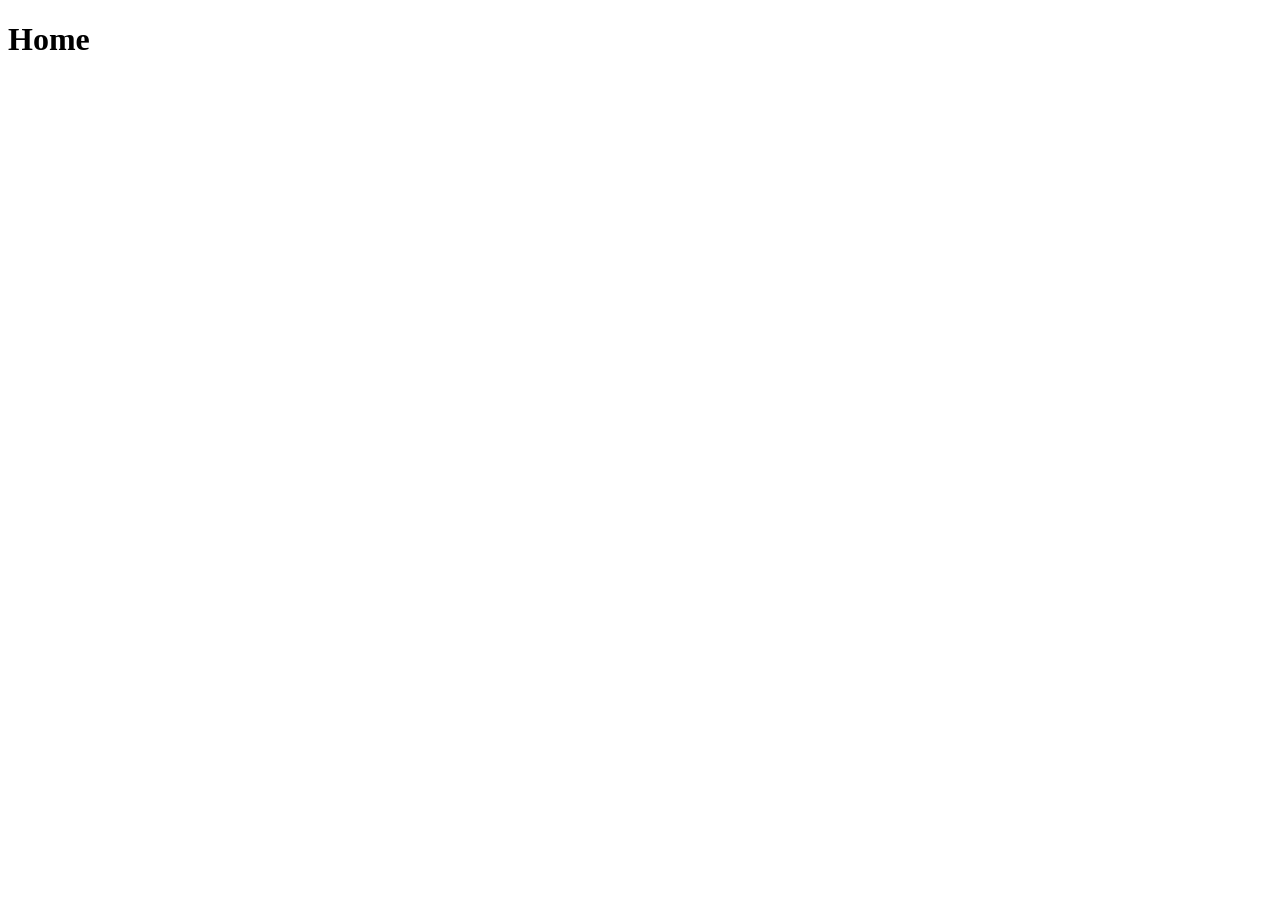
==== index.html @ a71ed428 "test file" ====
<!DOCTYPE html>
<html lang="en">
<head>
    <meta charset="UTF-8">
    <meta name="viewport" content="width=device-width, initial-scale=1.0">
    <title>Document</title>
</head>
<body>
    <header>

    </header>

    <main>
        <h1>Home</h1>
    </main>


</body>
</html>
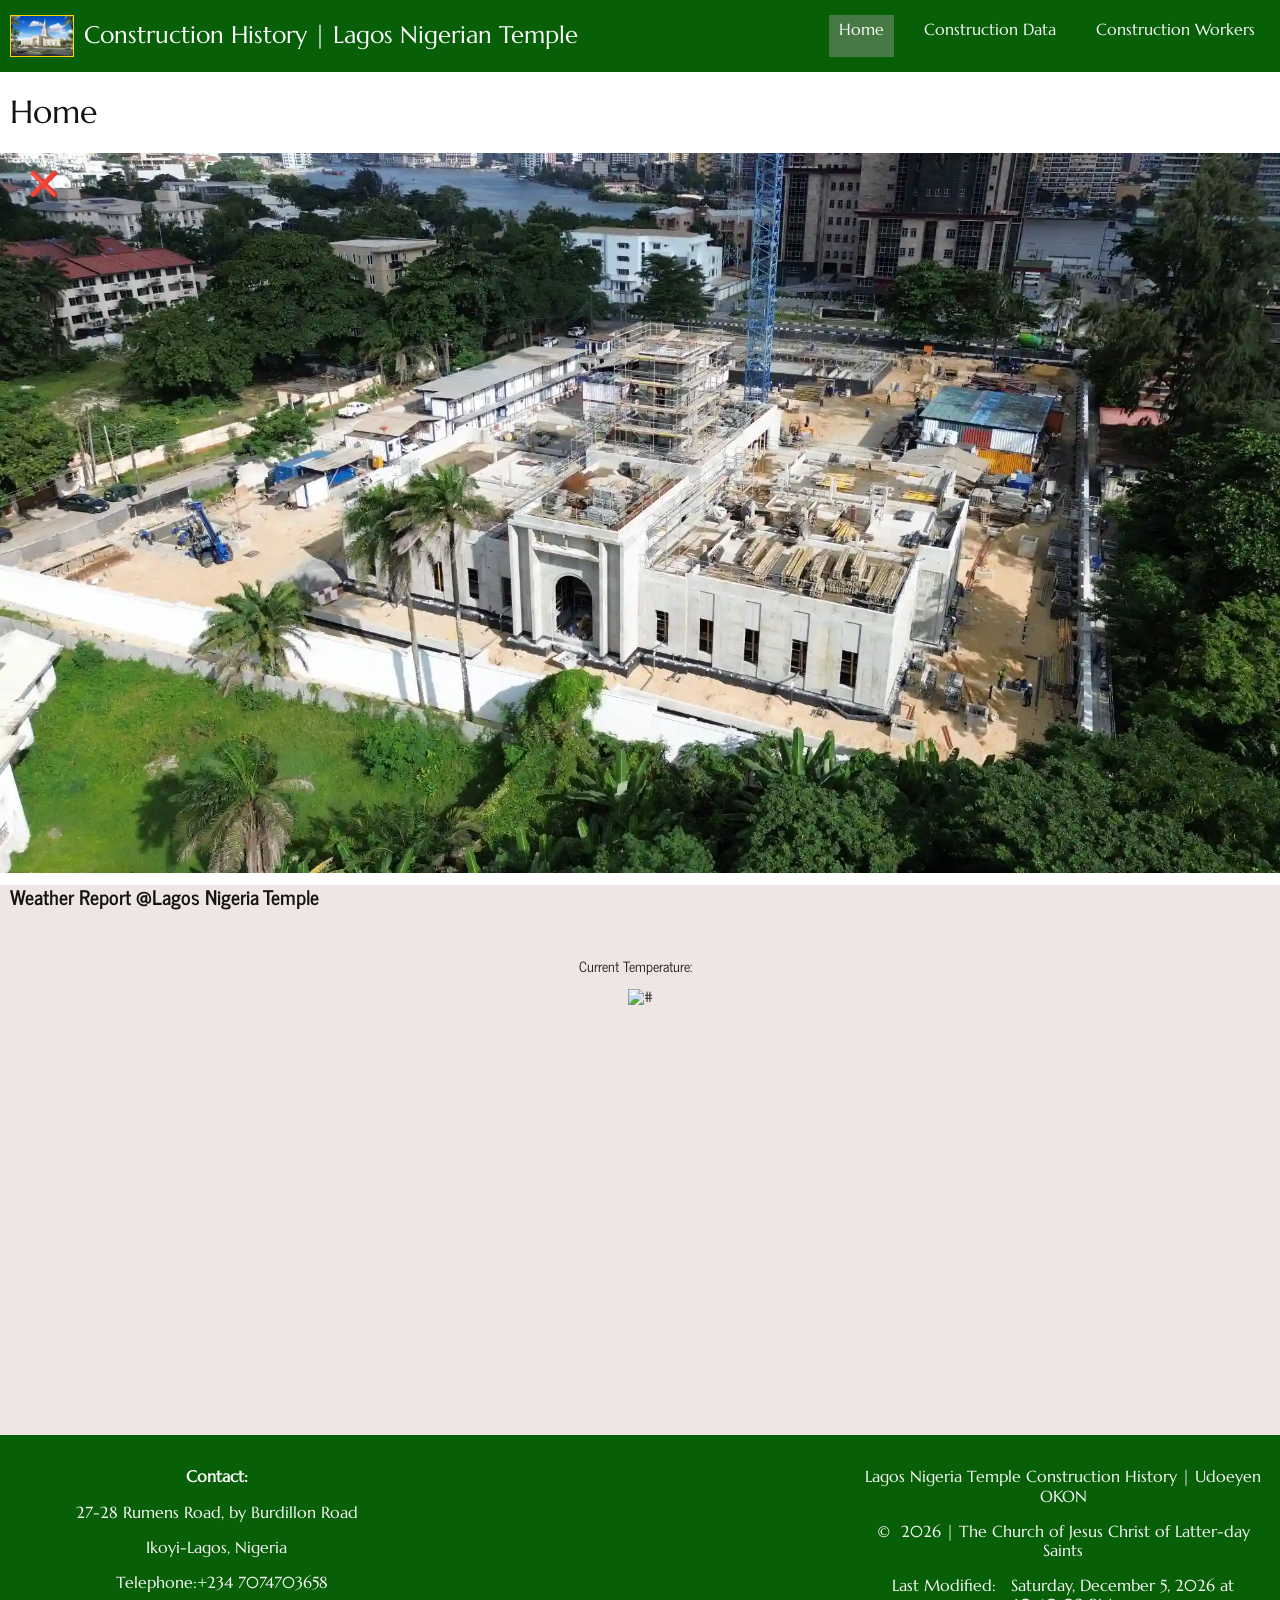
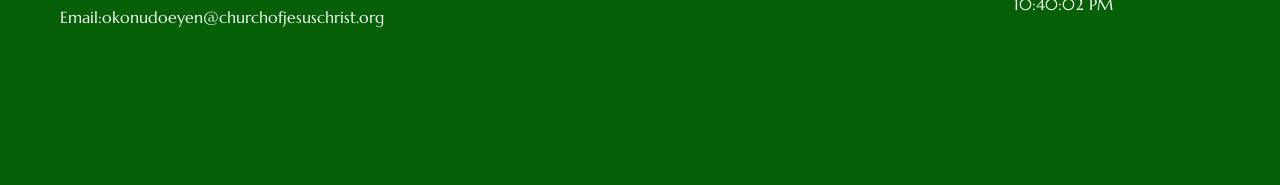
==== commit 68e68044: "construction history updates" ====
--- a/index.html
+++ b/index.html
@@ -1,19 +1,138 @@
 <!DOCTYPE html>
 <html lang="en">
+
 <head>
     <meta charset="UTF-8">
     <meta name="viewport" content="width=device-width, initial-scale=1.0">
-    <title>Document</title>
+    <title> Lagos Nigeria Temple Construction History</title>
+    <meta name="description"
+        content="This page introduces the the history documented in the Lagos Nigeria Temple Construction Project">
+    <meta name="author" content="Udoeyen Aniefiok OKON">
+    <meta property="og:title" content="Lagos Nigeria Temple Construction Historical Report ">
+    <meta property="og:description"
+        content=">Learn the History about the construction of the Lagos Nigeria Temple including brothers and sisters who labored to build the Temple.">
+    <meta property="og:url" content="https://udoeyenokon.github.io/LNT-ProjectHistory/index.html">
+    <meta property="og:image"
+        content="https://udoeyenokon.github.io/LNT-ProjectHistory/images/lagostemple-og-images.webp">
+    <link rel="icon" href="images/lagos-temple-favicon.ico">
+    <link rel="preconnect" href="https://fonts.googleapis.com">
+    <link rel="preconnect" href="https://fonts.gstatic.com" crossorigin>
+    <link href="https://fonts.googleapis.com/css2?family=Marcellus&family=News+Cycle:wght@400;700&display=swap"
+        rel="stylesheet">
+    <link rel="stylesheet" href="styles/normalize.css">
+    <link rel="stylesheet" href="styles/lagostemple.css">
+    <link rel="stylesheet" href="styles/lagostemple-large.css">
+    <script src="scripts/lagostemple.js" type="module"></script>
+    <script src="scripts/lagostempleweather.js" type="module"></script>
+
+
+
+
+
 </head>
+
 <body>
-    <header>
+
+    <header class="header">
+        <div class="logo-hamburger">
+            <div class="header-logo">
+                <img src="images/lagostemple-exterior-rendering.webp" width="1" height="1" alt="logo">
+                <span>Construction History | Lagos Nigerian Temple</span>
+            </div>
+
+            <button id="ham-button" class="hamburger" aria-label="Close-Open"></button>
+        </div>
+
+        <nav id="nav-bar" class="navigation">
+            <ul>
+                <li class="active"><a href="index.html">Home</a></li>
+                <li><a href="#">Construction Data</a></li>
+                <li><a href="#">Construction Workers</a></li>
+
+            </ul>
+        </nav>
 
     </header>
 
+
+
     <main>
         <h1>Home</h1>
+
+
+
+        <div class="hero">
+            <img src="images/lagostemple-hero.webp" alt="Lagos Temple Site">
+
+
+
+            <div class="highlight">
+                <div id="visitor-info" class="overlay">
+                    <div class="message">
+                        <p id="visit-message"></p>
+                        <button id="close-btn">❌</button>
+                    </div>
+                </div>
+                <!-- <p>We design, build, <br>consult, and manage your <br>construction projects</p> -->
+            </div>
+        </div>
+
+
+
+
+        <div class="weather-report">
+            <h2>Weather Report @Lagos Nigeria Temple</h2>
+            <div id="current">
+                <p>Current Temperature: <span id="current-temp"></span></p>
+                <figure>
+                    <img id="weather-icon" src="#" alt="#">
+                    <figcaption></figcaption>
+                </figure>
+            </div>
+
+            <div id="forecast"></div>
+        </div>
+
+
     </main>
 
 
+
+    <footer>
+        <div class="footer">
+            <div>
+                <p><strong>Contact:</strong></p>
+                <p>27-28 Rumens Road, by Burdillon Road </p>
+                <p>Ikoyi-Lagos, Nigeria</p>
+                <p><span>Telephone:</span>+234 7074703658</p>
+                <p><span>Email:</span>okonudoeyen@churchofjesuschrist.org</p>
+            </div>
+
+            <div class="social-media">
+                <iframe
+                    src="https://www.google.com/maps/embed?pb=!1m18!1m12!1m3!1d1040.8824438515182!2d3.431904527974102!3d6.444645570788465!
+                    2m3!1f0!2f0!3f0!3m2!1i1024!2i768!4f13.1!3m3!1m2!1s0x103bf5b02c9883d1%3A0x286d4fac0a6a2ddf!2sLagos%20Nigeria%20Temple!5e1!3m2!1sen!2sng!
+                    4v1788525284612!5m2!1sen!2sng"
+                    width="300" height="150" style="border:0;" allowfullscreen="" loading="lazy"
+                    referrerpolicy="strict-origin-when-cross-origin"></iframe>
+                <!-- <a href="https://web.facebook.com/login/" target="_blank" aria-label="facebook"><img
+                        src="images/facebook.svg" alt="facebook" width="16" height="16" loading="lazy"></a>
+                <a href="https://x.com/twitt_login?lang=en" target="_blank" aria-label="twitter"><img
+                        src="images/twitter-x.svg" alt="Twitter twitter-x" width="16" height="16" loading="lazy"></a>
+                <a href="https://www.linkedin.com/in/udoeyen-okon-a13135124/" target="_blank" aria-label="linkedin"><img
+                        src="images/linkedin.svg" alt="linkedin" width="16" height="16" loading="lazy"></a>
+                <a href="https://github.com/UdoeyenOkon" target="_blank" aria-label="github"><img
+                        src="images/github.svg" alt="Github" width="16" height="16" loading="lazy"></a> -->
+            </div>
+
+            <div>
+                <p>Lagos Nigeria Temple Construction History | Udoeyen OKON </p>
+                <p>©<span id="CurrentYear"></span> | The Church of Jesus Christ of Latter-day Saints</p>
+                <p class="modified">Last Modified: <span id="LastModified"></span></p>
+            </div>
+        </div>
+
+    </footer>
 </body>
+
 </html>
--- a/styles/lagostemple.css
+++ b/styles/lagostemple.css
@@ -0,0 +1,512 @@
+:root {
+    --header-footer-background: #075f07;
+    /* --main-page-background: #D9D4D5; */
+    --text-on-header-footer: #f9f9f9;
+    --text-on-main-page: #161313;
+    --button: #161313;
+    --text-on-button: #efefef;
+}
+
+* {
+    /* margin: 0 auto; */
+    box-sizing: border-box;
+}
+
+body {
+    font-family: "News Cycle", sans-serif;
+    font-weight: 400;
+    font-style: normal;
+    margin: 0;
+}
+
+h1,
+header,
+footer {
+    font-family: "Marcellus", serif;
+    font-weight: 400;
+    font-style: normal;
+    /* font-family: "Marcellus", Georgia, "Times New Roman", serif; */
+    line-height: 1.2;
+}
+
+
+.logo-hamburger {
+    display: flex;
+    align-items: center;
+    padding: 5px 0 5px 0;
+    background-color: var(--header-footer-background);
+    color: var(--text-on-header-footer);
+    justify-content: flex-start;
+}
+
+.header-logo {
+    display: flex;
+    align-items: center;
+    margin: 10px 0 10px 10px;
+}
+
+.header-logo img {
+    width: 64px;
+    height: auto;
+    box-sizing: border-box;
+    border: 1px solid gold;
+    display: block;
+}
+
+header span {
+    font-size: 1.0rem;
+
+}
+
+/* HAMBURGER NAVIGATION */
+.hamburger {
+    color: white;
+    cursor: pointer;
+    font-size: x-large;
+    /* padding: 5px 10px 5px 10px; */
+    border: 1px solid gold;
+    background-color: gray;
+    /* width: 44px;
+    height: 44px; */
+    border-radius: 5px;
+    margin-left: auto;
+    margin-right: 5px;
+    /* margin-left: 10px; */
+}
+
+.hamburger::before {
+    content: "\2630";
+}
+
+.hamburger.show::before {
+    content: "\00D7";
+    /* font-size: 1.5rem; */
+}
+
+.hamburger:hover {
+    background: #e2d2d2;
+}
+
+/* NAVIGATION */
+.navigation {
+    display: none;
+    background-color: rgb(51, 49, 49);
+    color: var(--text-on-button);
+}
+
+.navigation.show {
+    display: block;
+
+}
+
+.navigation ul {
+    list-style-type: none;
+    margin: 0;
+    padding: 15px;
+}
+
+.navigation a {
+    display: block;
+    padding: 5px 10px;
+    text-decoration: none;
+    color: var(--text-on-header-footer);
+    text-align: start;
+}
+
+.active {
+    background-color: #5a5858;
+    /* border-left: 3px solid #7f1010 ; */
+}
+
+.navigation a:hover {
+    text-decoration: overline;
+}
+
+
+/* FOOTER */
+footer {
+    padding: .5rem 5px;
+    text-align: center;
+    background-color: var(--header-footer-background);
+    color: var(--text-on-header-footer);
+    min-height: 550px;
+}
+
+.footer div {
+    padding: .5rem;
+}
+
+.social-media {
+    display: flex;
+    justify-content: center;
+    column-gap: 5px;
+    margin: 5px;
+}
+
+.social-media a {
+    display: flex;
+    border: solid 1px #dfd7d7;
+    width: 44px;
+    height: 44px;
+    align-items: center;
+    justify-content: center;
+    border-radius: 5px;
+    background-color: var(--text-on-button);
+    margin: 10px;
+}
+
+.social-media img {
+    display: block;
+    width: 14px;
+    height: auto;
+    aspect-ratio: 1/1;
+}
+
+.social-media a:hover {
+    background-color: #dbc1bb;
+}
+
+footer a {
+    display: block;
+    padding: 1rem;
+    color: var(--text-on-header-footer);
+    margin-top: 10px;
+    border: 1px solid gold;
+}
+
+
+/* Main*/
+
+h1 {
+    margin-left: 10px;
+}
+
+main {
+    background-color: var(--main-page-background);
+    color: var(--text-on-main-page);
+}
+
+
+/* ..................HOME...................... */
+.about p {
+    margin-bottom: 1em;
+    /* text-indent: 2em; */
+}
+
+.hero {
+    text-align: center;
+    position: relative;
+}
+
+.hero img {
+    max-width: 100%;
+    height: auto;
+    /* position: relative; */
+}
+
+/* 
+.overlay {
+    position: absolute;
+    top: 0;
+    left: 1%;
+    font-size: small;
+    
+} */
+
+.message {
+    display: flex;
+    gap: 10px;
+    font-size: small;
+}
+
+.message button {
+    border: none;
+    background: none;
+}
+
+
+.highlight {
+    position: absolute;
+    top: 5px;
+    left: 1%;
+    font-size: small;
+}
+
+section, .details div {
+    text-align: start;
+    margin: 5px;
+    padding: 10px;
+}
+
+h2 {
+    text-align: center;
+    margin-left: 10px;
+}
+
+.sub-tittle {
+    text-align: center;
+    font-size: x-large;
+}
+
+.button a {
+    text-align: center;
+    display: block;
+    text-decoration: none;
+    padding: 1rem;
+    color: rgb(73, 9, 9);
+    font-weight: 900;
+    font-size: xx-large;
+    background-color: var(--text-on-button);
+}
+
+.button a:hover {
+    background: #dbc1bb;
+    color: rgb(33, 31, 31);
+}
+
+/* We Offer */
+.offer ul {
+    display: flex;
+    flex-direction: row;
+    justify-content: center;
+    column-gap: 15px;
+    padding-left: 0;
+}
+
+.offer a {
+    display: block;
+    border: solid 1px #dfd7d7;
+    align-items: center;
+    justify-content: center;
+    background-color: var(--text-on-button);
+    padding: 5px;
+    text-decoration: none;
+    border-radius: 5px;
+    text-align: center;
+    height: 44px;
+    color: var(--text-on-main-page);
+}
+
+.offer li {
+    list-style-type: none;
+    flex: 1 1 100%;
+}
+
+.offer a:hover {
+    background-color: #dbc1bb;
+}
+
+#professional-service-card {
+    display: grid;
+    grid-template-columns: 1fr 1fr;
+    text-align: center;
+    gap: 10px;
+}
+
+#professional-service-card p {
+    background-color: #dbc1bb;
+    display: block;
+    border: solid 1px grey;
+    border-radius: 5px;
+    padding: 10px;
+
+}
+
+#professional-service-card p:hover {
+    background: var(--text-on-button);
+    color: rgb(33, 31, 31);
+}
+
+#detailed-services,
+#project-details {
+    border-radius: 10px;
+}
+
+#detailed-services div,
+#project-details div {
+    display: grid;
+    grid-template-columns: auto 44px;
+    gap: 10px;
+    border-bottom: solid 1px #dbc1bb;
+}
+
+.close-button,
+h3,
+h2 {
+    background: none;
+    border: none;
+    display: block;
+}
+
+/* ................Uyo Weather...... */
+.weather-report {
+    font-size: 85%;
+    background-color: #e2d2d295;
+    margin-top: 5px;
+    min-height: 800px;
+}
+
+.weather-report div {
+    padding: 20px;
+}
+
+.weather-report h2 {
+    text-align: start;
+    margin-top: 10px;
+}
+
+#forecast {
+    display: grid;
+    grid-template-columns: 1fr 1fr;
+    box-sizing: border-box;
+    padding: 0.1rem;
+    list-style: none;
+    text-align: start;
+    margin: 5px;
+    gap: 5px;
+}
+
+.forecast-card {
+    display: grid;
+    grid-template-columns: 1fr;
+    min-height: 180px;
+    text-align: center;
+}
+
+#current {
+    text-align: center;
+}
+
+#forecast img,
+#weather-icon {
+    width: 32px;
+    height: auto;
+    aspect-ratio: 1;
+    margin: 0 auto;
+}
+
+/* ..................PROJECT PORTFOLIO...................... */
+.portfolio-photo {
+    display: grid;
+    grid-template-columns: repeat(auto-fit, minmax(280px, 1fr));
+    grid-gap: 5px;
+    min-height: 3000px;
+}
+
+.portfolio-photo section {
+    border: 1px solid rgb(0 0 0 / 10%);
+    padding: 0.5rem;
+    background-color: #e3dfdf;
+    text-align: center;
+    display: grid;
+    grid-template-columns: 1fr;
+    position: relative;
+}
+
+.portfolio-photo section div {
+    position: relative;
+}
+
+.portfolio-photo section>* {
+    margin: 0.1rem;
+}
+
+.portfolio-photo img {
+    border: 1px solid #fff;
+    box-shadow: 0 0 1rem #4a3939;
+    width: 100%;
+    height: auto;
+}
+
+.portfolio-photo button {
+    position: absolute;
+    bottom: 10%;
+    left: 5%;
+    height: 44px;
+    border-radius: 5px;
+}
+
+.portfolio-photo button:hover {
+    background-color: #e3dfdf;
+}
+
+/* ..............ENQUIRY FORM..................... */
+label {
+    padding-top: 1rem;
+    color: #5e1403;
+    font-size: 0.9rem;
+    margin-left: 10px;
+}
+
+input[type="text"],
+input[type="date"],
+input[type="email"],
+input[type="tel"],
+textarea,
+select {
+    background-color: #eee;
+    display: block;
+    border: solid 1px #999;
+    border-radius: 6px;
+    padding: .75rem;
+    color: #555;
+    width: 100%;
+    max-width: 600px;
+    appearance: none;
+}
+
+span {
+    margin-left: 10px;
+}
+
+.contact-form {
+    background: #d9d4d5;
+    margin-left: 10px;
+}
+
+input[type="submit"] {
+    border: none;
+    background-image: linear-gradient(#9c2c13, #6f200e);
+    color: #fff;
+    border-radius: 6px;
+    padding: 0.8rem;
+    width: 96%;
+    max-width: 600px;
+    margin: 1rem 0 2rem;
+}
+
+select:required,
+input:required {
+    border-left: solid 8px red;
+}
+
+select:required:valid,
+input:required:valid {
+    border-left: solid 8px green;
+}
+
+input[type="submit"]:hover {
+    background: yellowgreen;
+}
+
+#note {
+    font-style: italic;
+}
+
+.reg-form div {
+    padding: 5px;
+}
+
+/* ..............THANK YOU FORM..................... */
+.thank-you {
+    margin: 10px;
+}
+
+.thank-you h2 {
+    border-bottom: 1px solid gray;
+    padding: 10px;
+}
+
+.thank-you div {
+    margin-top: 25px;
+}
--- a/styles/lagostemple-large.css
+++ b/styles/lagostemple-large.css
@@ -0,0 +1,106 @@
+@media (min-width: 880px) {
+
+    header span {
+        font-size: 1.5rem;
+        /* text-transform: uppercase; */
+    }
+
+    .header {
+        display: grid;
+        grid-template-columns: 1fr auto;
+    }
+
+    .header-logo {
+        grid-column: 1/2;
+    }
+
+    .navigation {
+        grid-column: 2/3;
+        background-color:#075f07;
+    }
+
+
+
+    .hamburger {
+        display: none;
+    }
+
+
+    .navigation {
+        display: flex;
+    }
+
+    .navigation ul {
+        display: flex;
+        column-gap: 20px;
+    }
+
+    .active {
+        background-color: #477944;
+        /* border-left: 3px solid #7f1010 ; */
+    }
+
+    /* FOOTER */
+
+    footer {
+        min-height: 350px;
+    }
+
+    .footer {
+        display: grid;
+        grid-template-columns: 1fr 1fr 1fr;
+    }
+
+    /* ..................HOME...................... */
+    .highlight {
+        font-size: xx-large;
+    }
+
+    .message {
+        font-size: x-large;
+    }
+
+    .details {
+        display: grid;
+        grid-template-columns: 1fr 1fr;
+    }
+
+    .about {
+        grid-column: 1/2;
+        grid-row: 1/2;
+    }
+
+    .button {
+        grid-column: span 2;
+        grid-row: 2/3;
+    }
+
+
+    .offer {
+        grid-column: 2/3;
+        grid-row: 1/2;
+    }
+
+    #professional-service-card {
+        grid-template-columns: 1fr 1fr 1fr 1fr;
+    }
+
+
+    /* ................Uyo Weather...... */
+    .weather-report {
+        min-height: 550px;
+    }
+
+    #forecast {
+
+        grid-template-columns: 1fr 1fr 1fr 1fr;
+        gap: 10px;
+    }
+
+    /* ..................PROJECT PORTFOLIO...................... */
+    .portfolio-photo {
+        min-height: 1100px;
+    }
+
+
+}
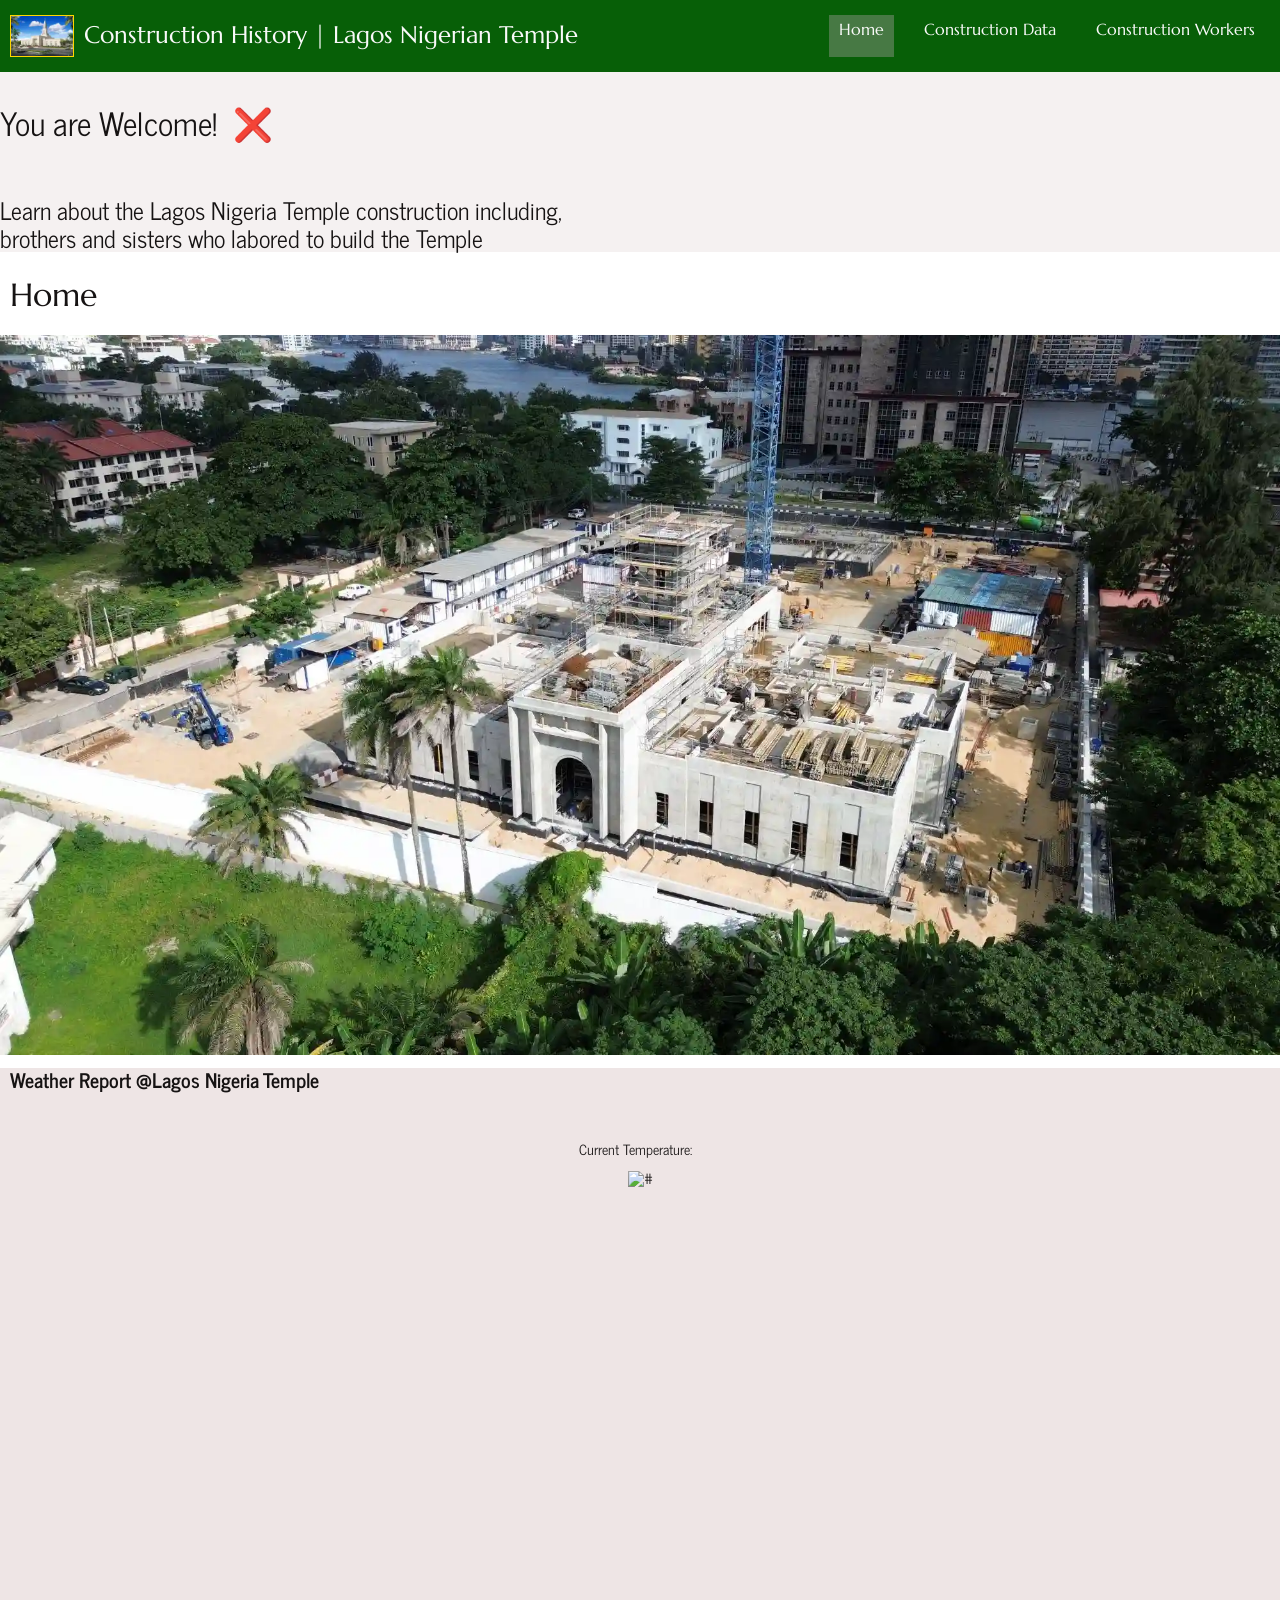
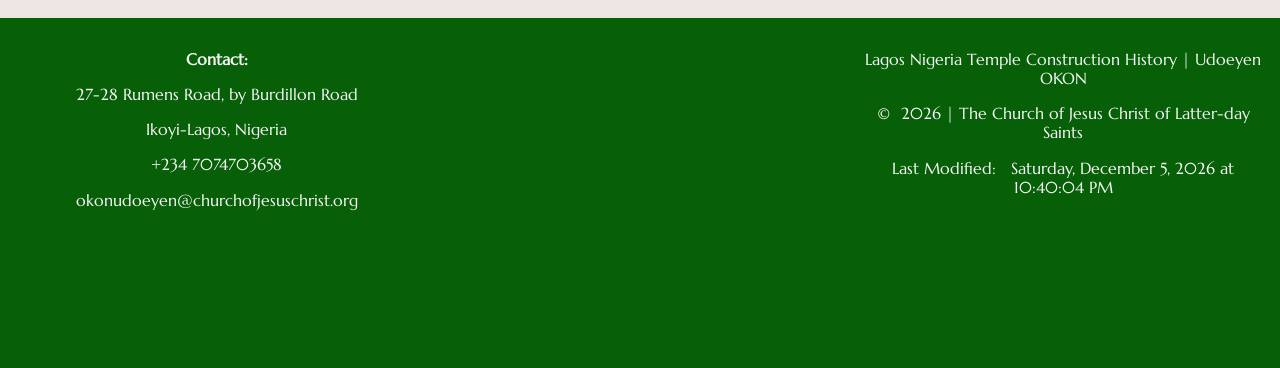
==== commit a5597181: "updates" ====
--- a/index.html
+++ b/index.html
@@ -38,6 +38,7 @@
             <div class="header-logo">
                 <img src="images/lagostemple-exterior-rendering.webp" width="1" height="1" alt="logo">
                 <span>Construction History | Lagos Nigerian Temple</span>
+
             </div>
 
             <button id="ham-button" class="hamburger" aria-label="Close-Open"></button>
@@ -57,24 +58,25 @@
 
 
     <main>
-        <h1>Home</h1>
 
 
+        <div class="highlight">
+            <div id="visitor-info" class="overlay">
+                <div class="message">
+                    <p id="visit-message"></p>
+                    <button id="close-btn">❌</button>
+                </div>
+            </div>
+            <p>Learn about the Lagos Nigeria Temple construction including, <br> brothers and
+                sisters who labored to build
+                the Temple</p>
+        </div>
+
+        <h1>Home</h1>
 
         <div class="hero">
             <img src="images/lagostemple-hero.webp" alt="Lagos Temple Site">
 
-
-
-            <div class="highlight">
-                <div id="visitor-info" class="overlay">
-                    <div class="message">
-                        <p id="visit-message"></p>
-                        <button id="close-btn">❌</button>
-                    </div>
-                </div>
-                <!-- <p>We design, build, <br>consult, and manage your <br>construction projects</p> -->
-            </div>
         </div>
 
 
@@ -104,17 +106,15 @@
                 <p><strong>Contact:</strong></p>
                 <p>27-28 Rumens Road, by Burdillon Road </p>
                 <p>Ikoyi-Lagos, Nigeria</p>
-                <p><span>Telephone:</span>+234 7074703658</p>
-                <p><span>Email:</span>okonudoeyen@churchofjesuschrist.org</p>
+                <p>+234 7074703658</p>
+                <p>okonudoeyen@churchofjesuschrist.org</p>
             </div>
 
             <div class="social-media">
-                <iframe
-                    src="https://www.google.com/maps/embed?pb=!1m18!1m12!1m3!1d1040.8824438515182!2d3.431904527974102!3d6.444645570788465!
+                <iframe src="https://www.google.com/maps/embed?pb=!1m18!1m12!1m3!1d1040.8824438515182!2d3.431904527974102!3d6.444645570788465!
                     2m3!1f0!2f0!3f0!3m2!1i1024!2i768!4f13.1!3m3!1m2!1s0x103bf5b02c9883d1%3A0x286d4fac0a6a2ddf!2sLagos%20Nigeria%20Temple!5e1!3m2!1sen!2sng!
-                    4v1788525284612!5m2!1sen!2sng"
-                    width="300" height="150" style="border:0;" allowfullscreen="" loading="lazy"
-                    referrerpolicy="strict-origin-when-cross-origin"></iframe>
+                    4v1788525284612!5m2!1sen!2sng" width="200" height="150" style="border:0;" allowfullscreen=""
+                    loading="lazy" referrerpolicy="strict-origin-when-cross-origin"></iframe>
                 <!-- <a href="https://web.facebook.com/login/" target="_blank" aria-label="facebook"><img
                         src="images/facebook.svg" alt="facebook" width="16" height="16" loading="lazy"></a>
                 <a href="https://x.com/twitt_login?lang=en" target="_blank" aria-label="twitter"><img
--- a/styles/lagostemple.css
+++ b/styles/lagostemple.css
@@ -10,6 +10,7 @@
 * {
     /* margin: 0 auto; */
     box-sizing: border-box;
+    /* outline: 1px solid red; */
 }
 
 body {
@@ -17,6 +18,7 @@
     font-weight: 400;
     font-style: normal;
     margin: 0;
+    /* min-width: 320px; */
 }
 
 h1,
@@ -136,7 +138,7 @@
     padding: .5rem;
 }
 
-.social-media {
+/* .social-media {
     display: flex;
     justify-content: center;
     column-gap: 5px;
@@ -153,26 +155,29 @@
     border-radius: 5px;
     background-color: var(--text-on-button);
     margin: 10px;
-}
-
-.social-media img {
-    display: block;
-    width: 14px;
-    height: auto;
-    aspect-ratio: 1/1;
-}
-
-.social-media a:hover {
+} */
+
+iframe {
+    display: block;
+    width: min(100%, 280px);
+    max-width: 100%;
+    height: 150px;
+    margin: 0 auto;
+    border: 0;
+    border-radius: 22px;
+}
+
+/* .social-media a:hover {
     background-color: #dbc1bb;
-}
-
-footer a {
+} */
+
+/* footer a {
     display: block;
     padding: 1rem;
     color: var(--text-on-header-footer);
     margin-top: 10px;
     border: 1px solid gold;
-}
+} */
 
 
 /* Main*/
@@ -188,10 +193,6 @@
 
 
 /* ..................HOME...................... */
-.about p {
-    margin-bottom: 1em;
-    /* text-indent: 2em; */
-}
 
 .hero {
     text-align: center;
@@ -226,117 +227,21 @@
 
 
 .highlight {
-    position: absolute;
-    top: 5px;
-    left: 1%;
+    /* position: absolute;
+    top: 15px;
+    left: 5%; */
     font-size: small;
-}
-
-section, .details div {
-    text-align: start;
-    margin: 5px;
-    padding: 10px;
-}
+    box-sizing: border-box;
+    background-color: #eee7e790;
+}
+
 
 h2 {
     text-align: center;
     margin-left: 10px;
 }
 
-.sub-tittle {
-    text-align: center;
-    font-size: x-large;
-}
-
-.button a {
-    text-align: center;
-    display: block;
-    text-decoration: none;
-    padding: 1rem;
-    color: rgb(73, 9, 9);
-    font-weight: 900;
-    font-size: xx-large;
-    background-color: var(--text-on-button);
-}
-
-.button a:hover {
-    background: #dbc1bb;
-    color: rgb(33, 31, 31);
-}
-
-/* We Offer */
-.offer ul {
-    display: flex;
-    flex-direction: row;
-    justify-content: center;
-    column-gap: 15px;
-    padding-left: 0;
-}
-
-.offer a {
-    display: block;
-    border: solid 1px #dfd7d7;
-    align-items: center;
-    justify-content: center;
-    background-color: var(--text-on-button);
-    padding: 5px;
-    text-decoration: none;
-    border-radius: 5px;
-    text-align: center;
-    height: 44px;
-    color: var(--text-on-main-page);
-}
-
-.offer li {
-    list-style-type: none;
-    flex: 1 1 100%;
-}
-
-.offer a:hover {
-    background-color: #dbc1bb;
-}
-
-#professional-service-card {
-    display: grid;
-    grid-template-columns: 1fr 1fr;
-    text-align: center;
-    gap: 10px;
-}
-
-#professional-service-card p {
-    background-color: #dbc1bb;
-    display: block;
-    border: solid 1px grey;
-    border-radius: 5px;
-    padding: 10px;
-
-}
-
-#professional-service-card p:hover {
-    background: var(--text-on-button);
-    color: rgb(33, 31, 31);
-}
-
-#detailed-services,
-#project-details {
-    border-radius: 10px;
-}
-
-#detailed-services div,
-#project-details div {
-    display: grid;
-    grid-template-columns: auto 44px;
-    gap: 10px;
-    border-bottom: solid 1px #dbc1bb;
-}
-
-.close-button,
-h3,
-h2 {
-    background: none;
-    border: none;
-    display: block;
-}
+
 
 /* ................Uyo Weather...... */
 .weather-report {
--- a/styles/lagostemple-large.css
+++ b/styles/lagostemple-large.css
@@ -1,4 +1,4 @@
-@media (min-width: 880px) {
+@media (min-width: 850px) {
 
     header span {
         font-size: 1.5rem;
@@ -53,11 +53,11 @@
 
     /* ..................HOME...................... */
     .highlight {
-        font-size: xx-large;
+        font-size: x-large;
     }
 
     .message {
-        font-size: x-large;
+        font-size: xx-large;
     }
 
     .details {
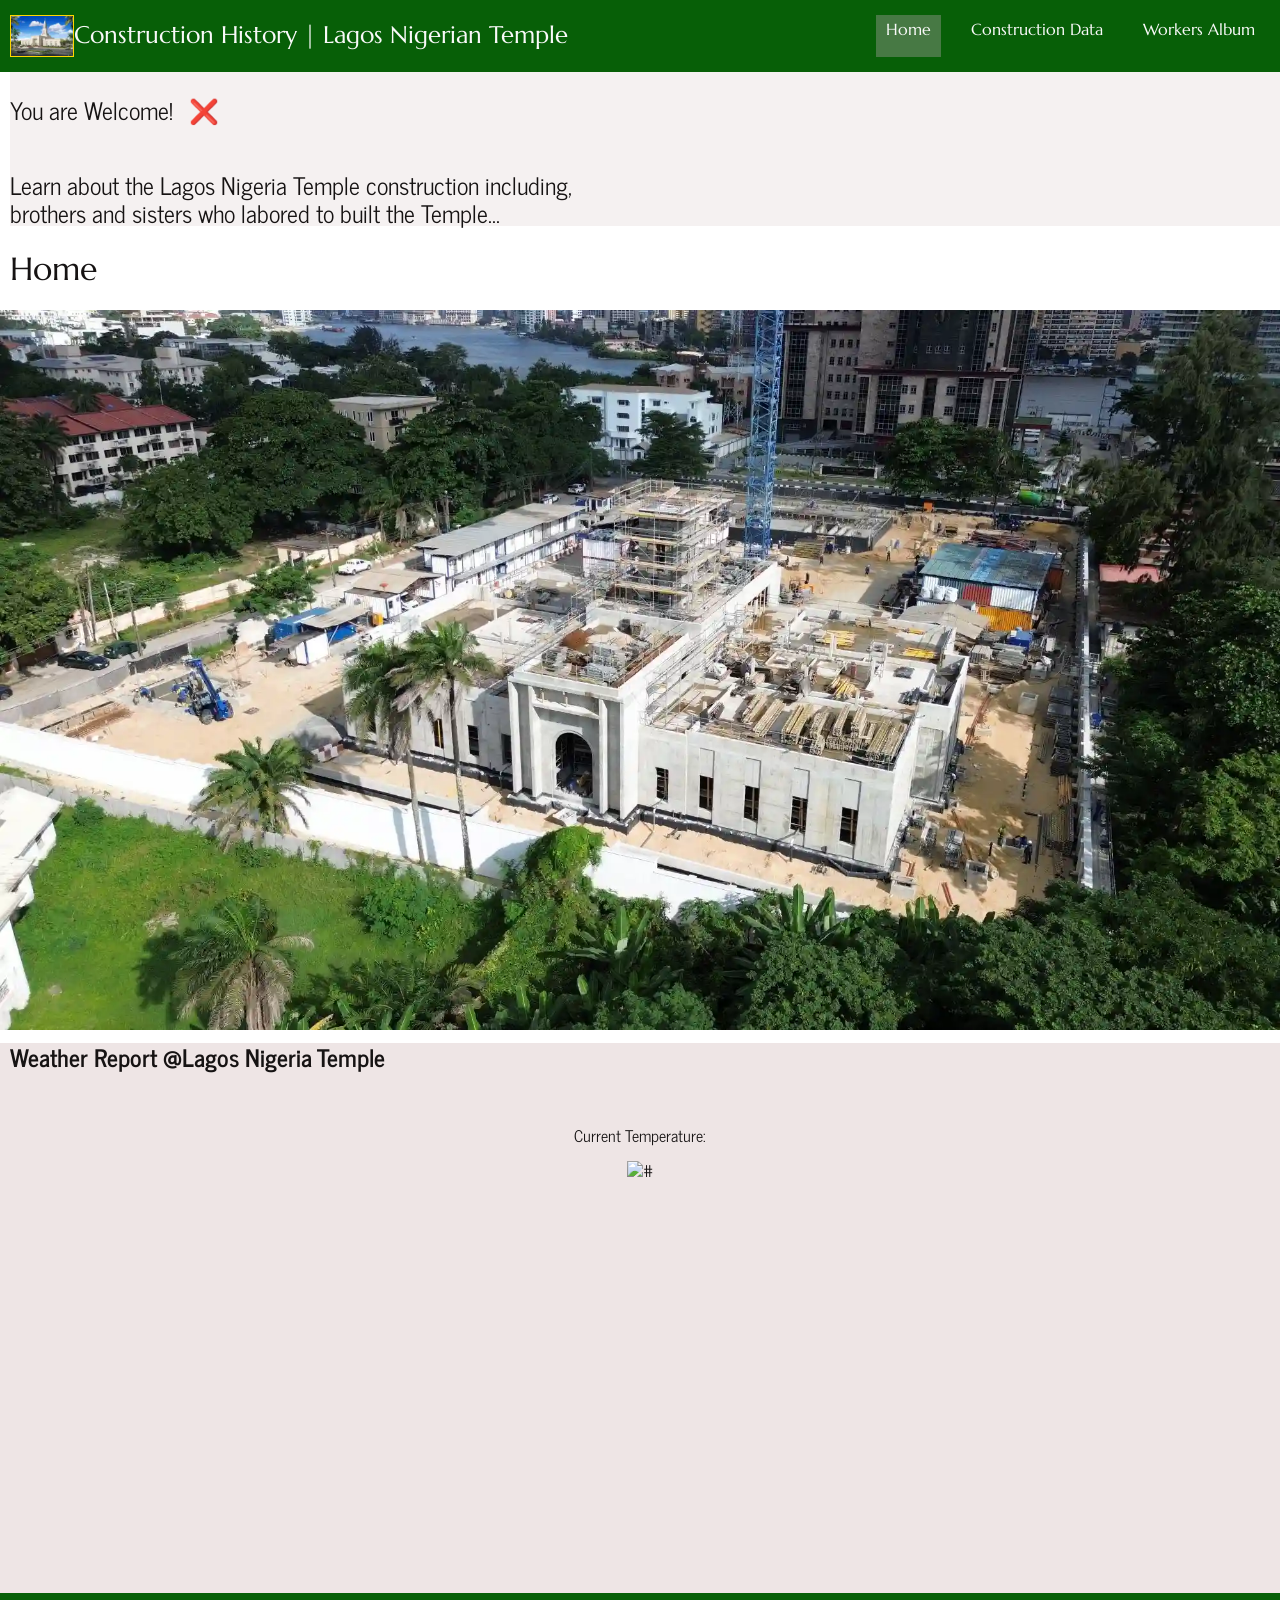
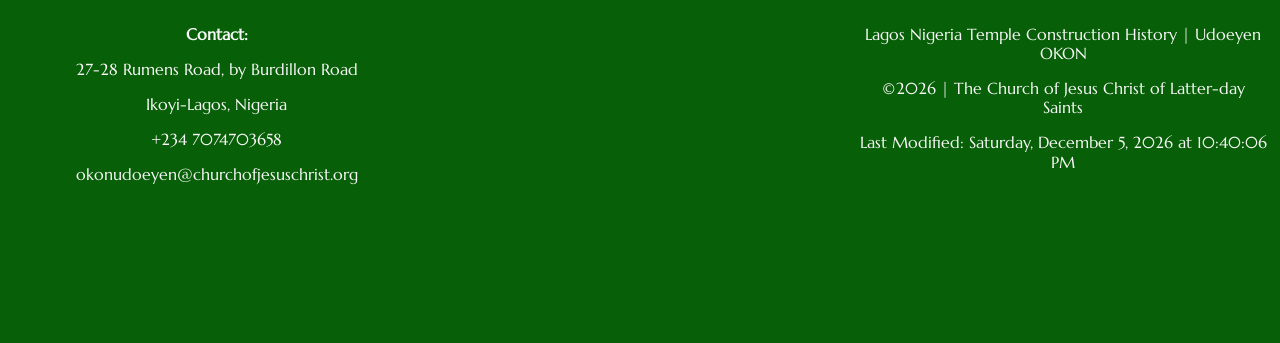
==== commit 550f66bd: "temple album updates" ====
--- a/index.html
+++ b/index.html
@@ -24,11 +24,6 @@
     <link rel="stylesheet" href="styles/lagostemple-large.css">
     <script src="scripts/lagostemple.js" type="module"></script>
     <script src="scripts/lagostempleweather.js" type="module"></script>
-
-
-
-
-
 </head>
 
 <body>
@@ -48,7 +43,7 @@
             <ul>
                 <li class="active"><a href="index.html">Home</a></li>
                 <li><a href="#">Construction Data</a></li>
-                <li><a href="#">Construction Workers</a></li>
+                <li><a href="workers-album.html">Workers Album</a></li>
 
             </ul>
         </nav>
@@ -68,8 +63,7 @@
                 </div>
             </div>
             <p>Learn about the Lagos Nigeria Temple construction including, <br> brothers and
-                sisters who labored to build
-                the Temple</p>
+                sisters who labored to built the Temple...</p>
         </div>
 
         <h1>Home</h1>
@@ -78,8 +72,6 @@
             <img src="images/lagostemple-hero.webp" alt="Lagos Temple Site">
 
         </div>
-
-
 
 
         <div class="weather-report">
@@ -94,7 +86,6 @@
 
             <div id="forecast"></div>
         </div>
-
 
     </main>
 
--- a/styles/lagostemple.css
+++ b/styles/lagostemple.css
@@ -233,6 +233,7 @@
     font-size: small;
     box-sizing: border-box;
     background-color: #eee7e790;
+    margin-left: 10px;
 }
 
 
@@ -245,7 +246,7 @@
 
 /* ................Uyo Weather...... */
 .weather-report {
-    font-size: 85%;
+    /* font-size: 85%; */
     background-color: #e2d2d295;
     margin-top: 5px;
     min-height: 800px;
@@ -290,65 +291,90 @@
     margin: 0 auto;
 }
 
-/* ..................PROJECT PORTFOLIO...................... */
-.portfolio-photo {
-    display: grid;
-    grid-template-columns: repeat(auto-fit, minmax(280px, 1fr));
-    grid-gap: 5px;
-    min-height: 3000px;
-}
-
-.portfolio-photo section {
-    border: 1px solid rgb(0 0 0 / 10%);
-    padding: 0.5rem;
-    background-color: #e3dfdf;
-    text-align: center;
-    display: grid;
-    grid-template-columns: 1fr;
-    position: relative;
-}
-
-.portfolio-photo section div {
-    position: relative;
-}
-
-.portfolio-photo section>* {
-    margin: 0.1rem;
-}
-
-.portfolio-photo img {
-    border: 1px solid #fff;
-    box-shadow: 0 0 1rem #4a3939;
+
+/* ..............WORKERS ALBUM..................... */
+#workers-photocard {
+    /* margin: 1rem 5px; */
+    min-height: 800px;
+    
+}
+
+#workers-photocard section {
+    margin: 0.5rem;
+    border: solid 1px #999;
+    background-color: #eee;
+    border-radius: 8px;
+    overflow: hidden;
+    text-align: center;
+    max-width: 300px;
+    height: auto;
+  
+    display: grid;
+    grid-template-areas:
+        "photo"
+        "title"
+        /* "company"
+        "responsibility" */
+        "button";
+}
+
+#workers-photocard section div {
+    margin: 1rem 10px;
+    grid-area: title;
+    display: grid;
+    border-bottom: red 1px solid;
+}
+
+
+#workers-photocard section figure {
+    grid-area: photo;
+    margin: 0;
+}
+
+#workers-photocard section img {
     width: 100%;
     height: auto;
-}
-
-.portfolio-photo button {
-    position: absolute;
-    bottom: 10%;
-    left: 5%;
-    height: 44px;
+    aspect-ratio: 2 / 3;
+    display: block;
+}
+
+#workers-photocard section button {
+    grid-area: button;
+    display: block;
+    width: 200px;
+    margin: 10px auto;
+    padding: 10px;
     border-radius: 5px;
-}
-
-.portfolio-photo button:hover {
-    background-color: #e3dfdf;
-}
-
-/* ..............ENQUIRY FORM..................... */
-label {
-    padding-top: 1rem;
-    color: #5e1403;
-    font-size: 0.9rem;
-    margin-left: 10px;
-}
-
-input[type="text"],
-input[type="date"],
-input[type="email"],
-input[type="tel"],
-textarea,
-select {
+    background-color: var(--button);
+    color: var(--text-on-button);
+}
+
+#workers-detail {
+    border-radius: 10px;
+    text-align: center;
+}
+
+#workers-detail div {
+    display: grid;
+    grid-template-columns: auto 44px;
+    gap: 10px;
+    border-bottom: solid 1px #dbc1bb;
+   
+}
+
+.close-button{
+    background: none;
+    border: none;
+    display: block;
+}
+
+.sub-tittle {
+    display: flex;
+    flex-direction: column;
+
+}
+
+input[type="search"]{
     background-color: #eee;
     display: block;
     border: solid 1px #999;
@@ -356,62 +382,9 @@
     padding: .75rem;
     color: #555;
     width: 100%;
-    max-width: 600px;
+    width: 265px;
     appearance: none;
-}
-
-span {
     margin-left: 10px;
 }
 
-.contact-form {
-    background: #d9d4d5;
-    margin-left: 10px;
-}
-
-input[type="submit"] {
-    border: none;
-    background-image: linear-gradient(#9c2c13, #6f200e);
-    color: #fff;
-    border-radius: 6px;
-    padding: 0.8rem;
-    width: 96%;
-    max-width: 600px;
-    margin: 1rem 0 2rem;
-}
-
-select:required,
-input:required {
-    border-left: solid 8px red;
-}
-
-select:required:valid,
-input:required:valid {
-    border-left: solid 8px green;
-}
-
-input[type="submit"]:hover {
-    background: yellowgreen;
-}
-
-#note {
-    font-style: italic;
-}
-
-.reg-form div {
-    padding: 5px;
-}
-
-/* ..............THANK YOU FORM..................... */
-.thank-you {
-    margin: 10px;
-}
-
-.thank-you h2 {
-    border-bottom: 1px solid gray;
-    padding: 10px;
-}
-
-.thank-you div {
-    margin-top: 25px;
-}+
--- a/styles/lagostemple-large.css
+++ b/styles/lagostemple-large.css
@@ -1,4 +1,4 @@
-@media (min-width: 850px) {
+@media (min-width: 500px) {
 
     header span {
         font-size: 1.5rem;
@@ -16,7 +16,7 @@
 
     .navigation {
         grid-column: 2/3;
-        background-color:#075f07;
+        background-color: #075f07;
     }
 
 
@@ -57,34 +57,13 @@
     }
 
     .message {
-        font-size: xx-large;
+        font-size: x-large;
     }
 
     .details {
         display: grid;
         grid-template-columns: 1fr 1fr;
     }
-
-    .about {
-        grid-column: 1/2;
-        grid-row: 1/2;
-    }
-
-    .button {
-        grid-column: span 2;
-        grid-row: 2/3;
-    }
-
-
-    .offer {
-        grid-column: 2/3;
-        grid-row: 1/2;
-    }
-
-    #professional-service-card {
-        grid-template-columns: 1fr 1fr 1fr 1fr;
-    }
-
 
     /* ................Uyo Weather...... */
     .weather-report {
@@ -97,10 +76,21 @@
         gap: 10px;
     }
 
-    /* ..................PROJECT PORTFOLIO...................... */
-    .portfolio-photo {
-        min-height: 1100px;
+       /* ..............WORKERS ALBUM..................... */
+    #workers-photocard {
+        display: grid;
+        grid-template-columns: repeat(auto-fit, minmax(300px, 1fr));
+        gap: 1rem;
     }
 
+    .sub-tittle {
+    display: grid;
+    grid-template-columns: 1fr auto;
+    align-items: center;
+    }
+
+    input[type="search"] {
+        margin-left: 0;
+    }
 
 }
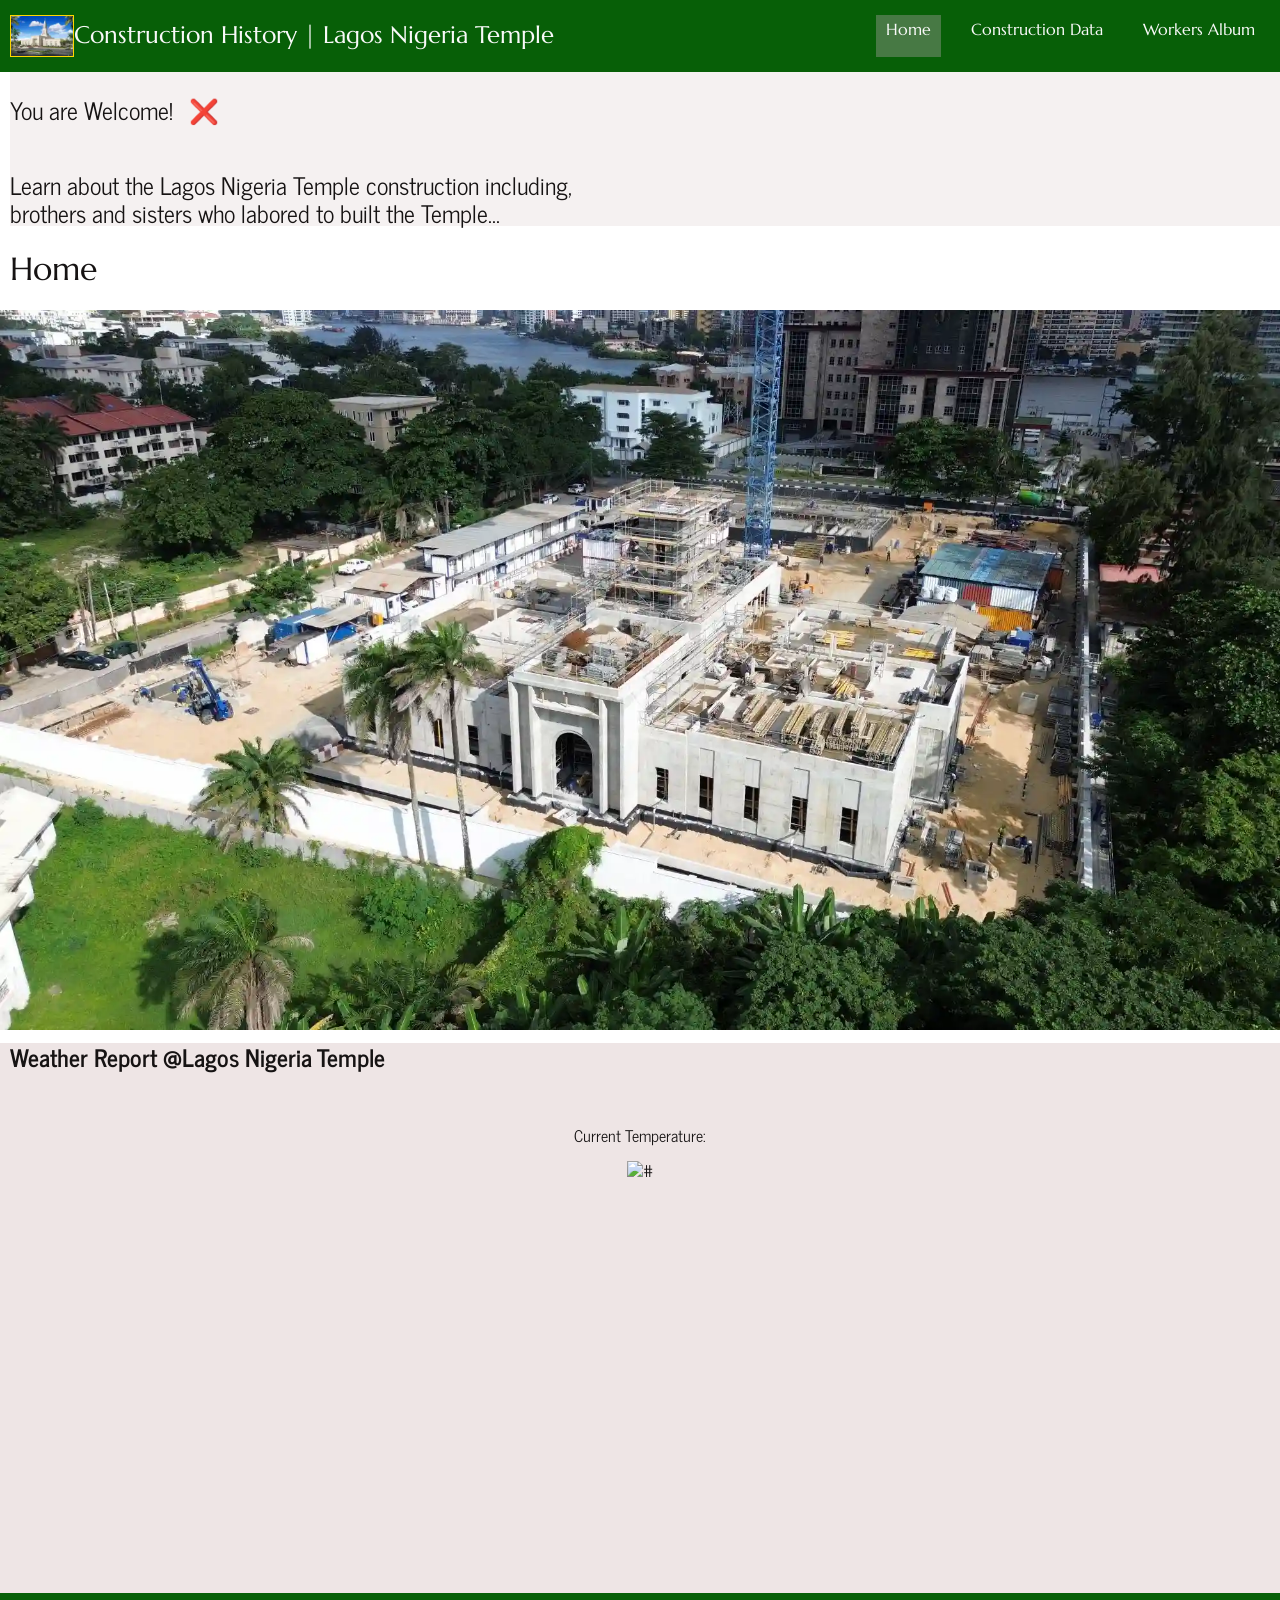
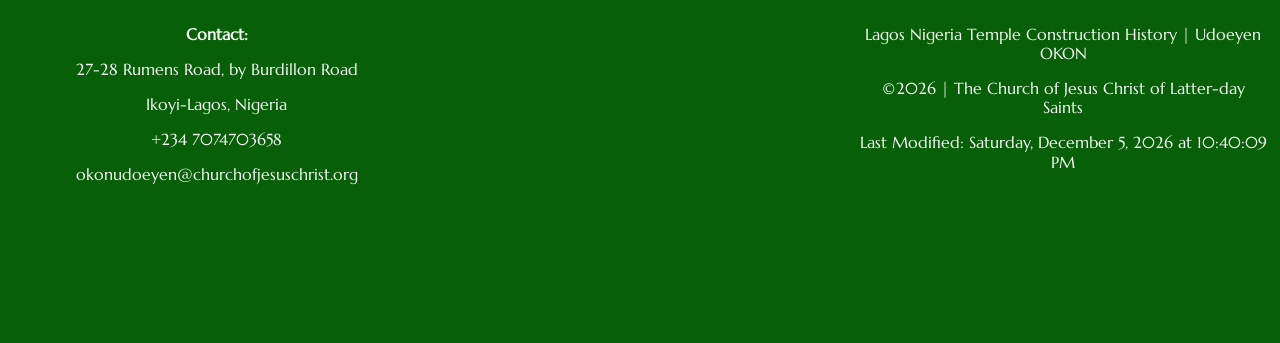
==== commit 82b5b5d2: "album updated" ====
--- a/index.html
+++ b/index.html
@@ -32,7 +32,7 @@
         <div class="logo-hamburger">
             <div class="header-logo">
                 <img src="images/lagostemple-exterior-rendering.webp" width="1" height="1" alt="logo">
-                <span>Construction History | Lagos Nigerian Temple</span>
+                <span>Construction History | Lagos Nigeria Temple</span>
 
             </div>
 
--- a/styles/lagostemple.css
+++ b/styles/lagostemple.css
@@ -294,8 +294,8 @@
 
 /* ..............WORKERS ALBUM..................... */
 #workers-photocard {
-    /* margin: 1rem 5px; */
-    min-height: 800px;
+    margin: 1rem auto;
+    min-height: 500px;
     
 }
 
@@ -306,23 +306,20 @@
     border-radius: 8px;
     overflow: hidden;
     text-align: center;
-    max-width: 300px;
+    max-width: 320px;
     height: auto;
   
     display: grid;
     grid-template-areas:
         "photo"
         "title"
-        /* "company"
-        "responsibility" */
         "button";
 }
 
 #workers-photocard section div {
-    margin: 1rem 10px;
     grid-area: title;
     display: grid;
-    border-bottom: red 1px solid;
+    /* border-bottom: red 1px solid; */
 }
 
 
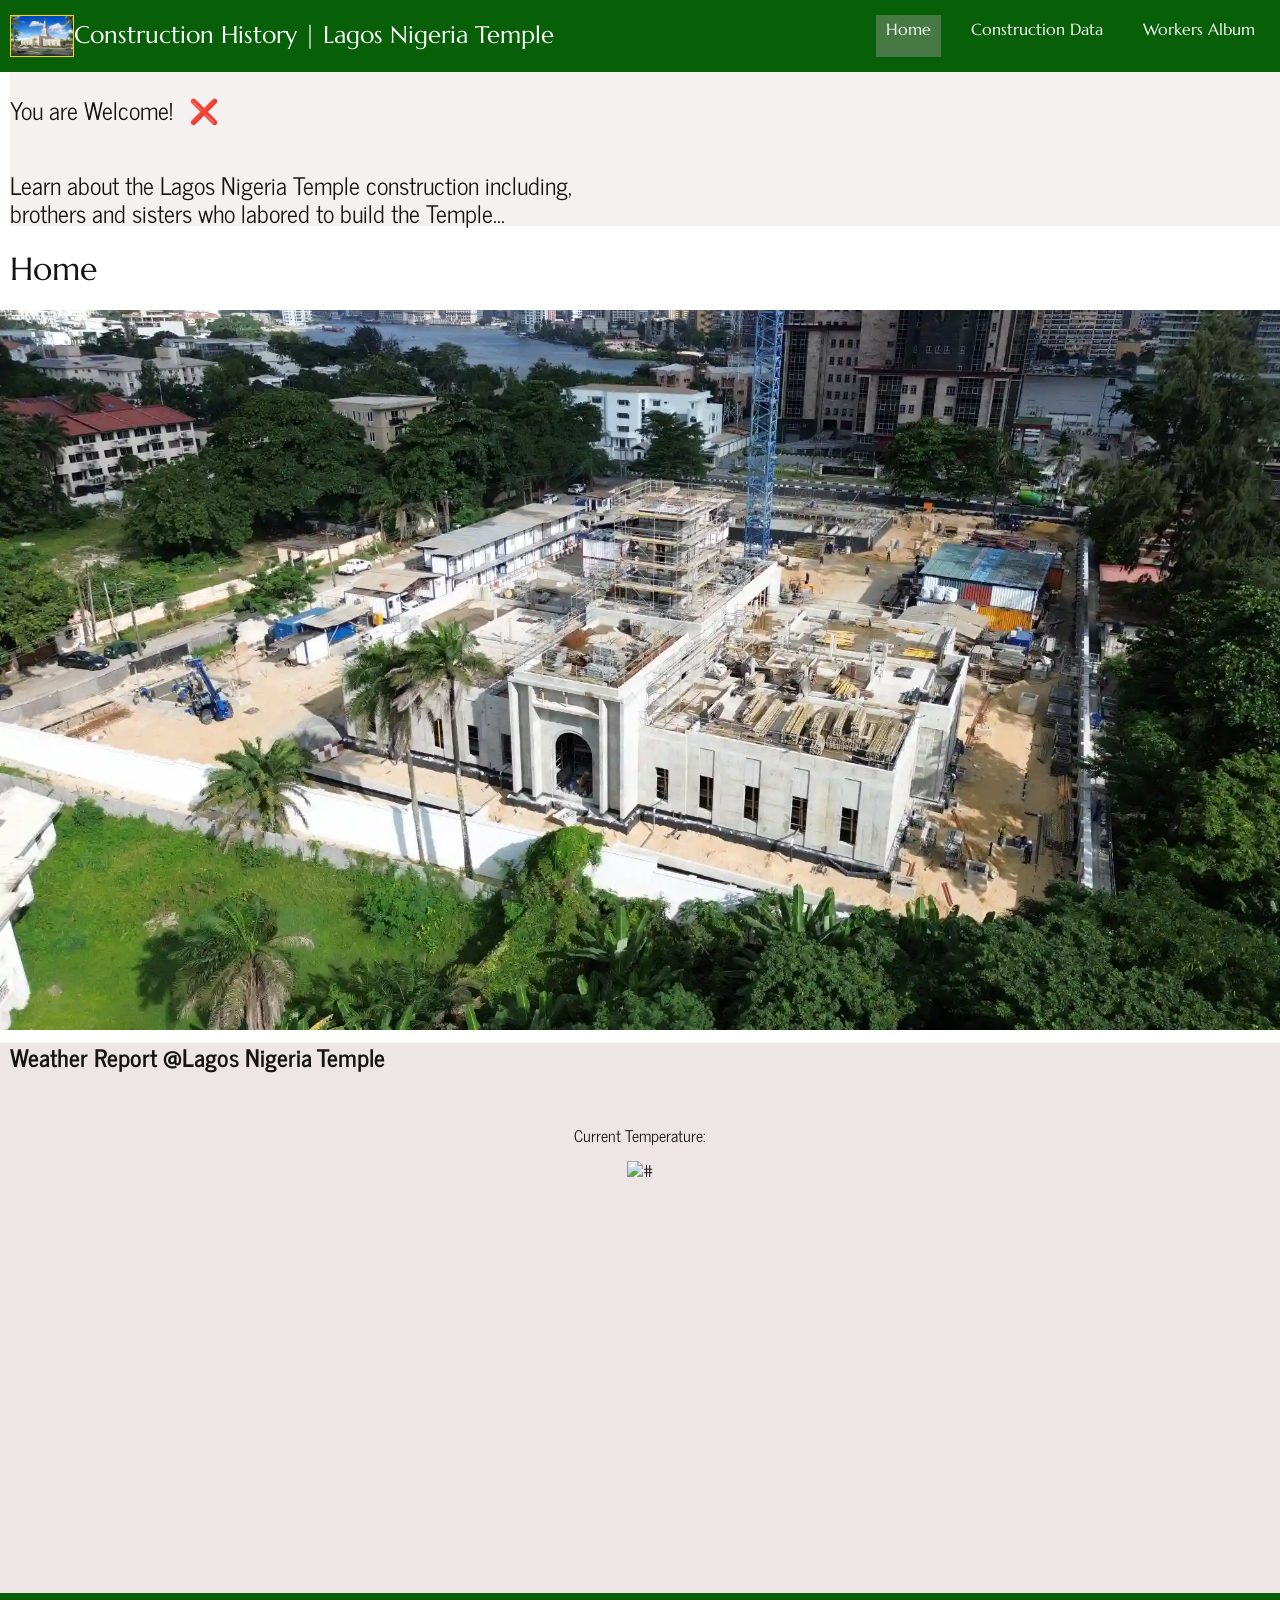
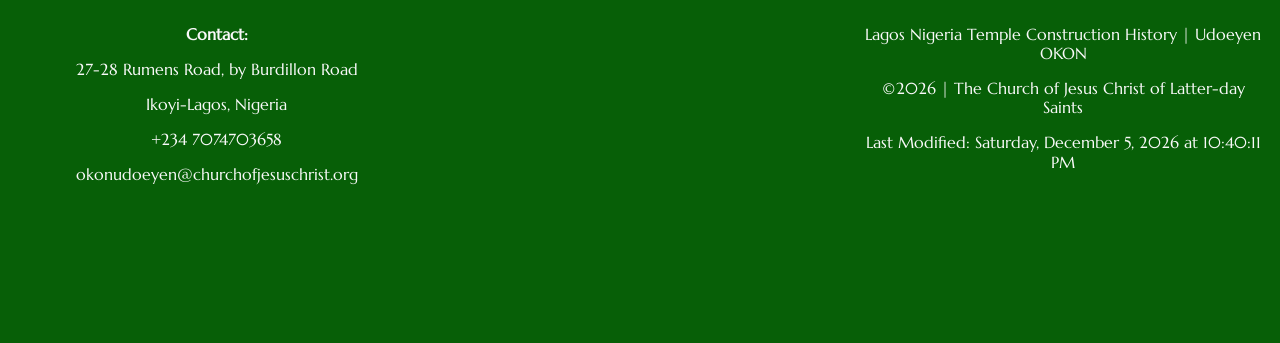
==== commit 06e2132a: "updates" ====
--- a/index.html
+++ b/index.html
@@ -63,7 +63,7 @@
                 </div>
             </div>
             <p>Learn about the Lagos Nigeria Temple construction including, <br> brothers and
-                sisters who labored to built the Temple...</p>
+                sisters who labored to build the Temple...</p>
         </div>
 
         <h1>Home</h1>
